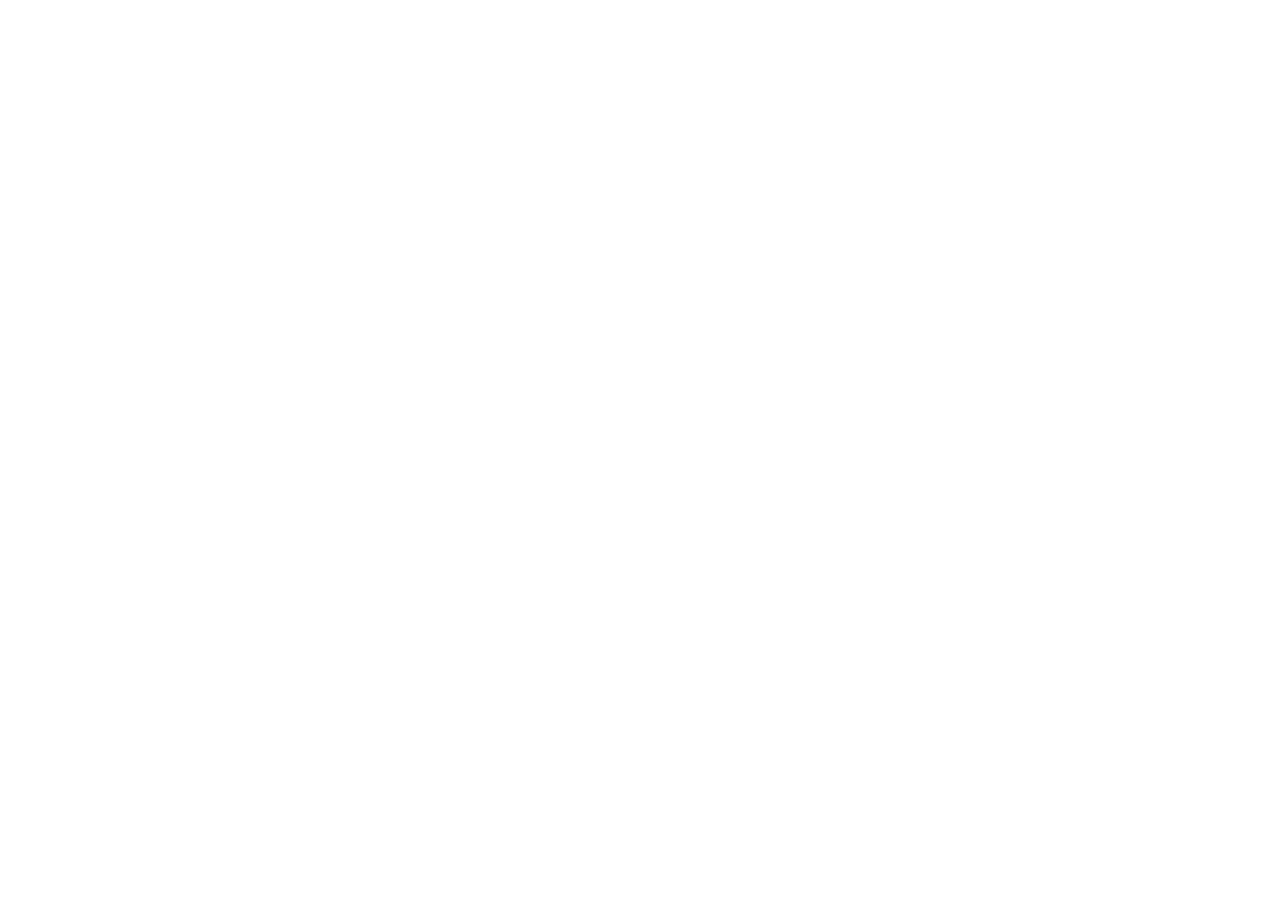
==== ola-mundo/index.html @ dc8ece79 "Initial commit" ====
<!DOCTYPE html>
<html lang="pt-br">
<head>
    <meta charset="UTF-8">
    <meta http-equiv="X-UA-Compatible" content="IE=edge">
    <meta name="viewport" content="width=device-width, initial-scale=1.0">
    <title>Meu primeiro site em HTML5</title>
</head>
<body>
    
</body>
</html>
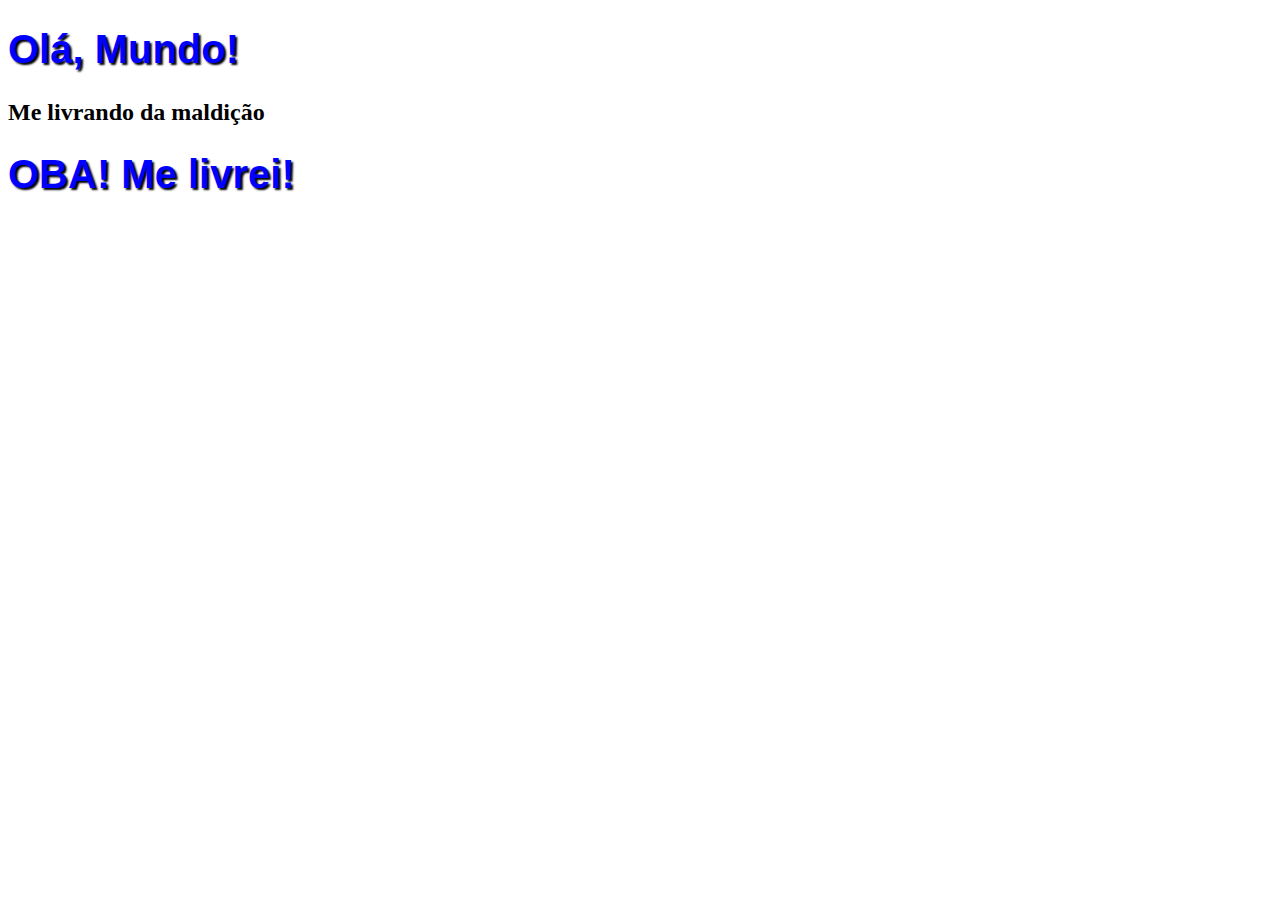
==== commit 6bcc5608: "Update index.html" ====
--- a/ola-mundo/index.html
+++ b/ola-mundo/index.html
@@ -4,9 +4,19 @@
     <meta charset="UTF-8">
     <meta http-equiv="X-UA-Compatible" content="IE=edge">
     <meta name="viewport" content="width=device-width, initial-scale=1.0">
-    <title>Meu primeiro site em HTML5</title>
+    <title>Curso de HTML5</title>
+    <style>
+        h1 {
+            font-family: Arial;
+            font-size: 30pt;
+            color: blue;
+            text-shadow: 2px 2px 2px black;
+        }
+    </style>
 </head>
 <body>
-    
+    <h1>Olá, Mundo!</h1>
+    <h2>Me livrando da maldição</h2>
+    <h1>OBA! Me livrei!</h1>
 </body>
 </html>